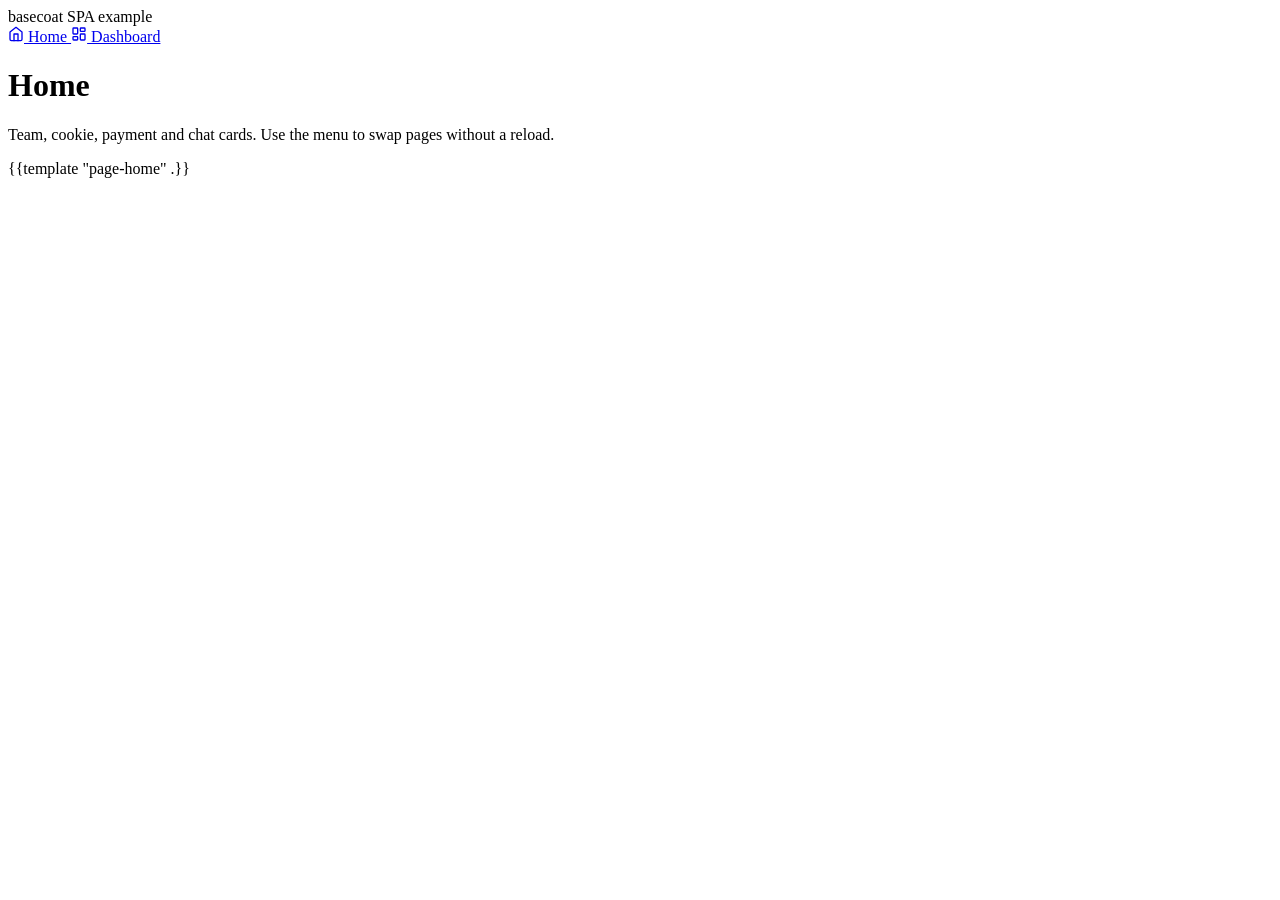
==== spaexample/public/index.html @ fce85ffd "v0.10.0: refresh embedded fallbacks to 1.0.2, add SPA example, rewrite README - Replace stale v0.3.1" ====
<!DOCTYPE html>
<html lang="en">
<head>
<meta charset="UTF-8">
<meta name="viewport" content="width=device-width, initial-scale=1.0">
<title>basecoat SPA example</title>
  <link rel="stylesheet" href="/basecoat.css">
  <!-- basecoat.css ships the Tailwind v4 preflight + theme layer and
       the basecoat component classes. The Tailwind v4 browser build
       is prepended to basecoat.js by Init (parent mode), so the single
       <script src="/basecoat.js"> tag below also generates the layout
       utilities (flex, grid, p-4, ...) at runtime. -->
</head>
<body style="opacity:0;transition:opacity .2s ease-out">

<div class="min-h-screen flex flex-col md:flex-row">

  <aside class="md:w-60 md:shrink-0 border-b md:border-b-0 md:border-r bg-card">
    <div class="p-4 md:p-6 flex flex-col gap-6 sticky top-0">
      <div class="flex flex-col gap-1">
        <span class="text-sm font-bold tracking-tight">basecoat</span>
        <span class="text-xs text-muted-foreground">SPA example</span>
      </div>
      <nav class="flex flex-col gap-1" data-spa-nav>
        <a href="/" data-spa class="btn justify-start" data-variant="ghost" data-size="sm" data-spa-active>
          <svg xmlns="http://www.w3.org/2000/svg" width="16" height="16" viewBox="0 0 24 24" fill="none" stroke="currentColor" stroke-width="2" stroke-linecap="round" stroke-linejoin="round"><path d="m3 9 9-7 9 7v11a2 2 0 0 1-2 2H5a2 2 0 0 1-2-2z"/><polyline points="9 22 9 12 15 12 15 22"/></svg>
          Home
        </a>
        <a href="/dashboard" data-spa class="btn justify-start" data-variant="ghost" data-size="sm" data-spa-active>
          <svg xmlns="http://www.w3.org/2000/svg" width="16" height="16" viewBox="0 0 24 24" fill="none" stroke="currentColor" stroke-width="2" stroke-linecap="round" stroke-linejoin="round"><rect width="7" height="9" x="3" y="3" rx="1"/><rect width="7" height="5" x="14" y="3" rx="1"/><rect width="7" height="9" x="14" y="12" rx="1"/><rect width="7" height="5" x="3" y="16" rx="1"/></svg>
          Dashboard
        </a>
      </nav>
    </div>
  </aside>

  <div class="flex-1 p-4 md:p-6 xl:p-12">
  <div class="max-w-screen-lg mx-auto">

    <header class="flex flex-col gap-2 mb-6" data-page-header>
      <h1 class="text-2xl font-bold tracking-tight sm:text-3xl md:text-4xl" data-page-title>Home</h1>
      <p class="sm:text-lg text-muted-foreground" data-page-subtitle>Team, cookie, payment and chat cards. Use the menu to swap pages without a reload.</p>
    </header>

    <main id="app">
      {{template "page-home" .}}
    </main>

  </div>
  </div>

</div>

<div id="toaster" class="toaster"></div>

<script src="/basecoat.js"></script>
<script>
  // Lifecycle demo: destroy / re-init the live-clock card (dashboard page).
  document.addEventListener('click', function (e) {
    var card = document.getElementById('example-clock');
    var clockEl = card && card.querySelector('[data-live-clock]');
    if (!clockEl) return;
    if (e.target.closest('[data-clock-destroy]')) {
      if (window.basecoat && window.basecoat.destroy) {
        window.basecoat.destroy(clockEl);
      }
    } else if (e.target.closest('[data-clock-reinit]')) {
      if (window.basecoat && window.basecoat.initAll) {
        window.basecoat.initAll();
      }
    }
  });
</script>
<script>document.body.style.opacity='1'</script>
</body>
</html>
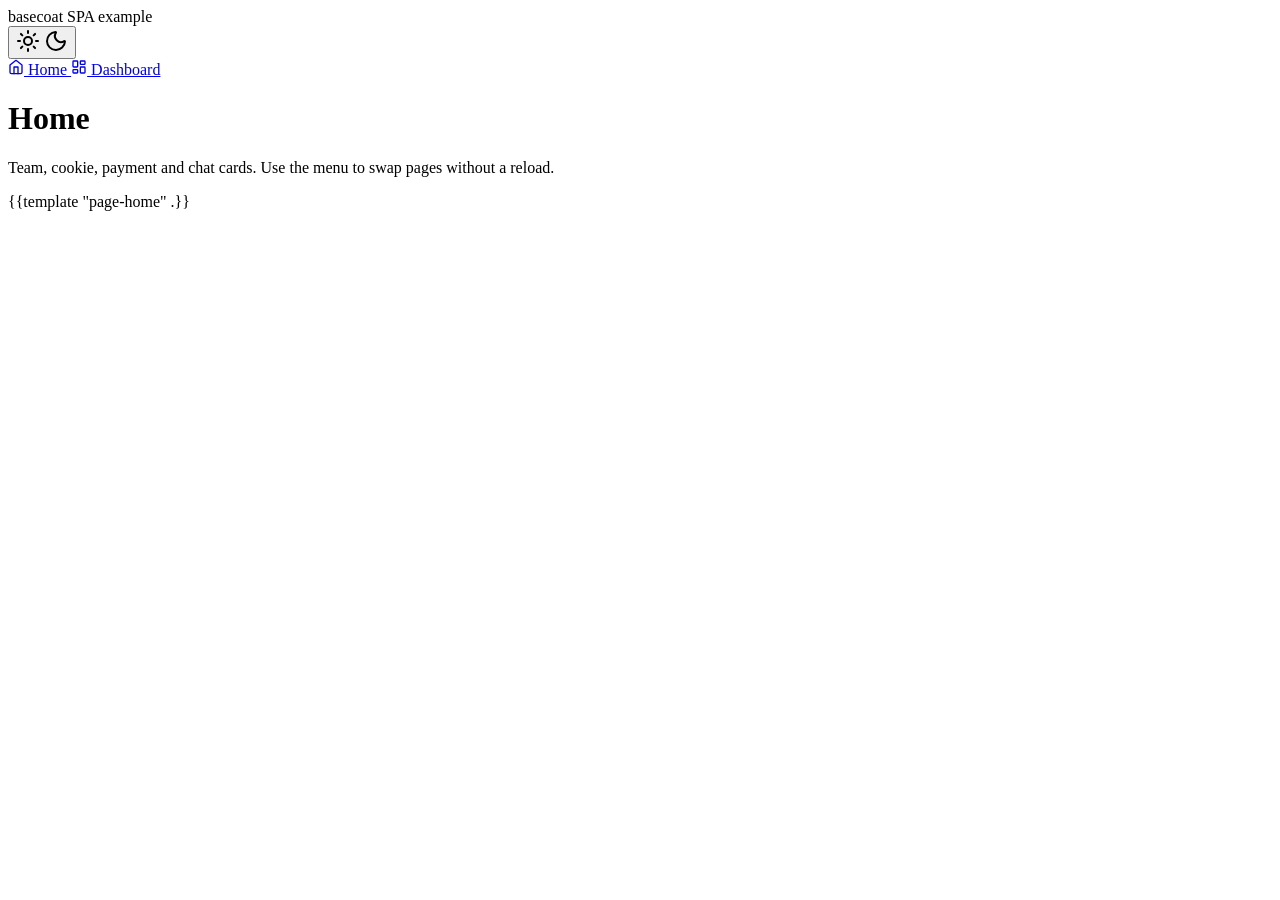
==== commit 424d8fdd: "v0.10.1: add basecoat theme switcher to both examples Add the basecoat dark-mode toggle (from the th" ====
--- a/spaexample/public/index.html
+++ b/spaexample/public/index.html
@@ -4,6 +4,16 @@
 <meta charset="UTF-8">
 <meta name="viewport" content="width=device-width, initial-scale=1.0">
 <title>basecoat SPA example</title>
+  <script>
+    (() => {
+      try {
+        const stored = localStorage.getItem("themeMode");
+        if (stored ? stored === "dark" : matchMedia("(prefers-color-scheme: dark)").matches) {
+          document.documentElement.classList.add("dark");
+        }
+      } catch (_) {}
+    })();
+  </script>
   <link rel="stylesheet" href="/basecoat.css">
   <!-- basecoat.css ships the Tailwind v4 preflight + theme layer and
        the basecoat component classes. The Tailwind v4 browser build
@@ -17,9 +27,15 @@
 
   <aside class="md:w-60 md:shrink-0 border-b md:border-b-0 md:border-r bg-card">
     <div class="p-4 md:p-6 flex flex-col gap-6 sticky top-0">
-      <div class="flex flex-col gap-1">
-        <span class="text-sm font-bold tracking-tight">basecoat</span>
-        <span class="text-xs text-muted-foreground">SPA example</span>
+      <div class="flex items-center justify-between gap-2">
+        <div class="flex flex-col gap-1">
+          <span class="text-sm font-bold tracking-tight">basecoat</span>
+          <span class="text-xs text-muted-foreground">SPA example</span>
+        </div>
+        <button type="button" aria-label="Toggle dark mode" data-tooltip="Toggle dark mode" data-side="bottom" onclick="window.basecoat.theme.toggle()" class="btn size-8 shrink-0" data-variant="outline" data-size="icon">
+          <span class="hidden dark:block"><svg class="lucide lucide-sun" xmlns="http://www.w3.org/2000/svg" width="24" height="24" viewBox="0 0 24 24" fill="none" stroke="currentColor" stroke-width="2" stroke-linecap="round" stroke-linejoin="round"><circle cx="12" cy="12" r="4" /><path d="M12 2v2" /><path d="M12 20v2" /><path d="m4.93 4.93 1.41 1.41" /><path d="m17.66 17.66 1.41 1.41" /><path d="M2 12h2" /><path d="M20 12h2" /><path d="m6.34 17.66-1.41 1.41" /><path d="m19.07 4.93-1.41 1.41" /></svg></span>
+          <span class="block dark:hidden"><svg class="lucide lucide-moon" xmlns="http://www.w3.org/2000/svg" width="24" height="24" viewBox="0 0 24 24" fill="none" stroke="currentColor" stroke-width="2" stroke-linecap="round" stroke-linejoin="round"><path d="M20.985 12.486a9 9 0 1 1-9.473-9.472c.405-.022.617.46.402.803a6 6 0 0 0 8.268 8.268c.344-.215.825-.004.803.401" /></svg></span>
+        </button>
       </div>
       <nav class="flex flex-col gap-1" data-spa-nav>
         <a href="/" data-spa class="btn justify-start" data-variant="ghost" data-size="sm" data-spa-active>
